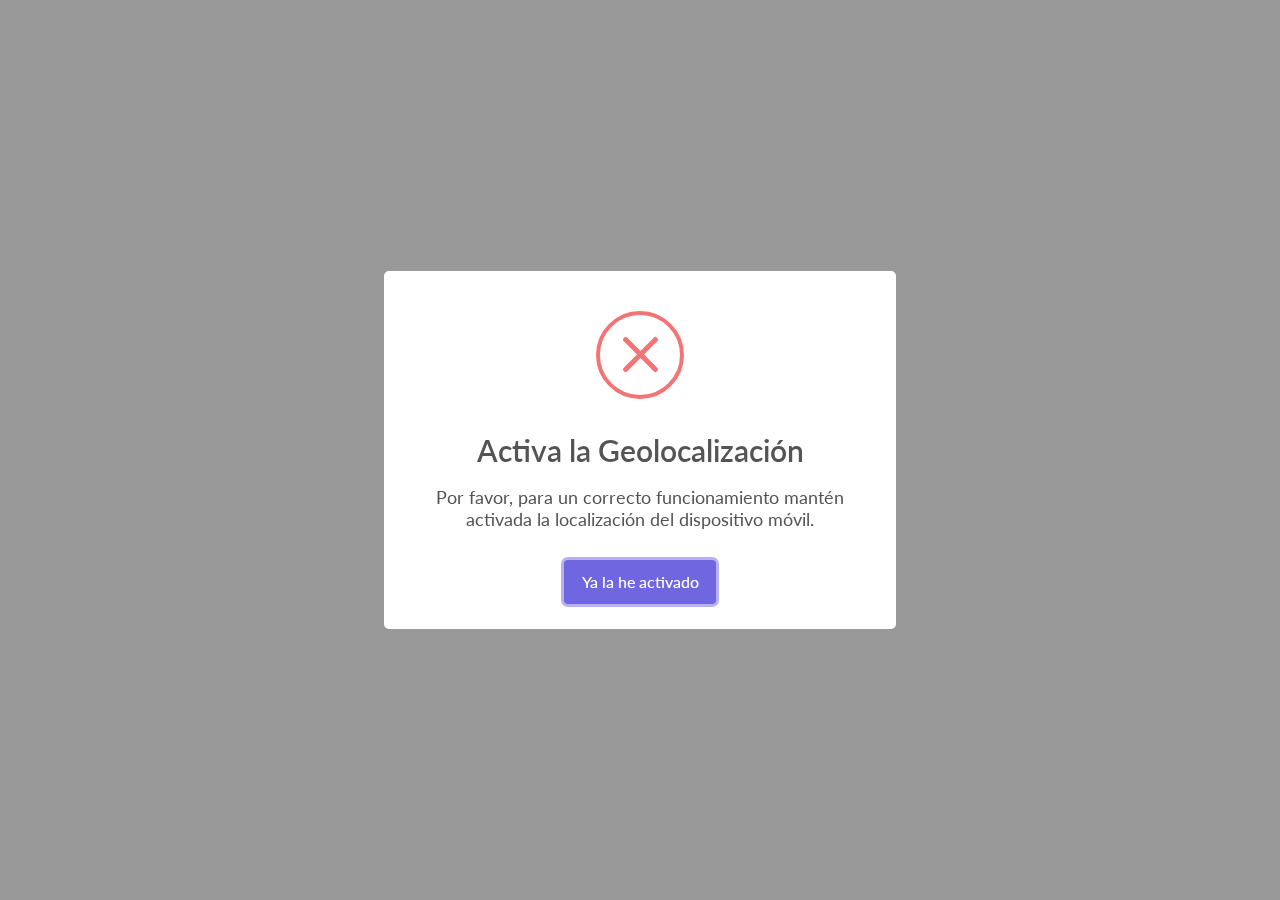
==== index.html @ 970cbfb0 "s" ====
<!DOCTYPE html>
<html>
  <head>
    <meta charset="utf-8" />
    <meta http-equiv="X-UA-Compatible" content="IE=edge" />
    <title>Mirador 1</title>
    <link rel="stylesheet" href="lib/bootstrap-5.0.1/css/bootstrap.min.css" />
    <link rel="stylesheet" href="lib/bootstrap-5.0.1/css/bootstrap.flatly.min.css" />
    <link rel="stylesheet" href="lib/swipper/swiper-bundle.min.css" />
    <link rel="stylesheet" href="css/ra-mirador.css">

    <script src="lib/arjs/aframe.min.js"></script>
    <script src="lib/arjs/aframe-ar.js"></script>
    <script src="lib/arjs/aframe-extras.loaders.min.js"></script>
    <script src="lib/arjs/aframe-look-at-component.min.js"></script>
    <script src="data/ar-data.js"></script>
    <script src="js/checkgeo.js"></script>
    <script src="js/ra-mirador.js"></script>
    <script>
      AFRAME.registerComponent("clickhandler", {
        init: function () {
          this.el.addEventListener("click", () => {
            var elem=findNameByPosition(this.el.getAttribute("ardataid"));
            if(elem)
            {
              showPOI(elem);
            }

          });
        },
      });
    </script>
  </head>

  <body style="margin: 0; overflow: hidden">
     <!--<div class="arjs-loader">
  <div>Cargando...</div>
    </div>-->
    <a-scene
      cursor="rayOrigin: mouse; fuse: true; fuseTimeout: 0;"
      raycaster="objects: [clickhandler];"
      vr-mode-ui="enabled: false"
      embedded
      arjs="sourceType: webcam; debugUIEnabled: false;"
    >

    <a-assets>
      <img id="info-icon" src="img/info-ar.png" scale="1 1 1">
      <img id="4d-sede" src="img/4d-sede.png" scale="1 1 1">
      <img id="pl-batallas" src="img/pl-batallas.png" scale="1 1 1">
    </a-assets>

        <a-text
        clickhandler
        value="TEST"
        font= "fonts/verdana.fnt"
        fontImage= "fonts/verdana.png"
        color="#5797ff"
        anchor="center"
        look-at="[gps-camera]"
        scale="10 10 10"
        gps-entity-place="latitude: 37.769535897409874; longitude: -3.7888669967651367;"
        custom-field="a-text"
      ></a-text>

      <!--<a-image src="#info-icon" 
      look-at="[gps-camera]"
      height="20"
      width="20"
      clickhandler
      gps-entity-place="latitude: 37.768925267300446; longitude: -3.7874293327331543;">
    </a-image>-->

    <a-camera  arjs-look-controls='smoothingFactor: 0.1' gps-camera="gpsMinDistance: 15;minDistance: 30;maxDistance: 2000;accelerationToMove: 1.0;" rotation-reader></a-camera>


    </a-scene>


    <div
        id="modal-poi"
      class="modal fade"
      tabindex="-1"
      role="dialog"
      aria-labelledby="myLargeModalLabel"
      aria-hidden="true"
    >
      <div class="modal-dialog modal-lg modal-fullscreen">
        <div class="modal-content">
          <div class="modal-header bg-primary text-light">
            <h5 class="modal-title"><span id="poi-title"></span></h5>
            <button
              type="button"
              class="btn-close btn-close-white"
              data-bs-dismiss="modal"
              aria-label="Close"
            ></button>
          </div>
          <div class="modal-body container">
            <div class="swiper">
              <!-- Additional required wrapper -->
              <div class="swiper-wrapper">
                <!-- Slides -->
                <div class="swiper-slide">
                  <img src="https://picsum.photos/800?rnd=0" alt="">
                </div>
                <div class="swiper-slide">
                  <img src="https://picsum.photos/800?rnd=1" alt="">
                </div>
                <div class="swiper-slide">
                  <img src="https://picsum.photos/800?rnd=2" alt="">
                </div>
                ...
              </div>
              <!-- If we need pagination -->
              <div class="swiper-pagination"></div>
            
              <!-- If we need navigation buttons -->
              <div class="swiper-button-prev"></div>
              <div class="swiper-button-next"></div>
            
            </div>
            <div class="container" id="poi-body"></div>
          </div>
        </div>
      </div>
    </div>

    <script src="lib/popperjs-2.9.2/popper.min.js"></script>
    <script src="lib/jquery-3.6.0/jquery-3.6.0.min.js"></script>
    <script src="lib/bootstrap-5.0.1/js/bootstrap.bundle.min.js"></script>
    <script src="lib/swal2/sweetalert-2.11.js"></script>
    <script src="lib/swipper/swiper-bundle.min.js"></script>
  </body>
</html>
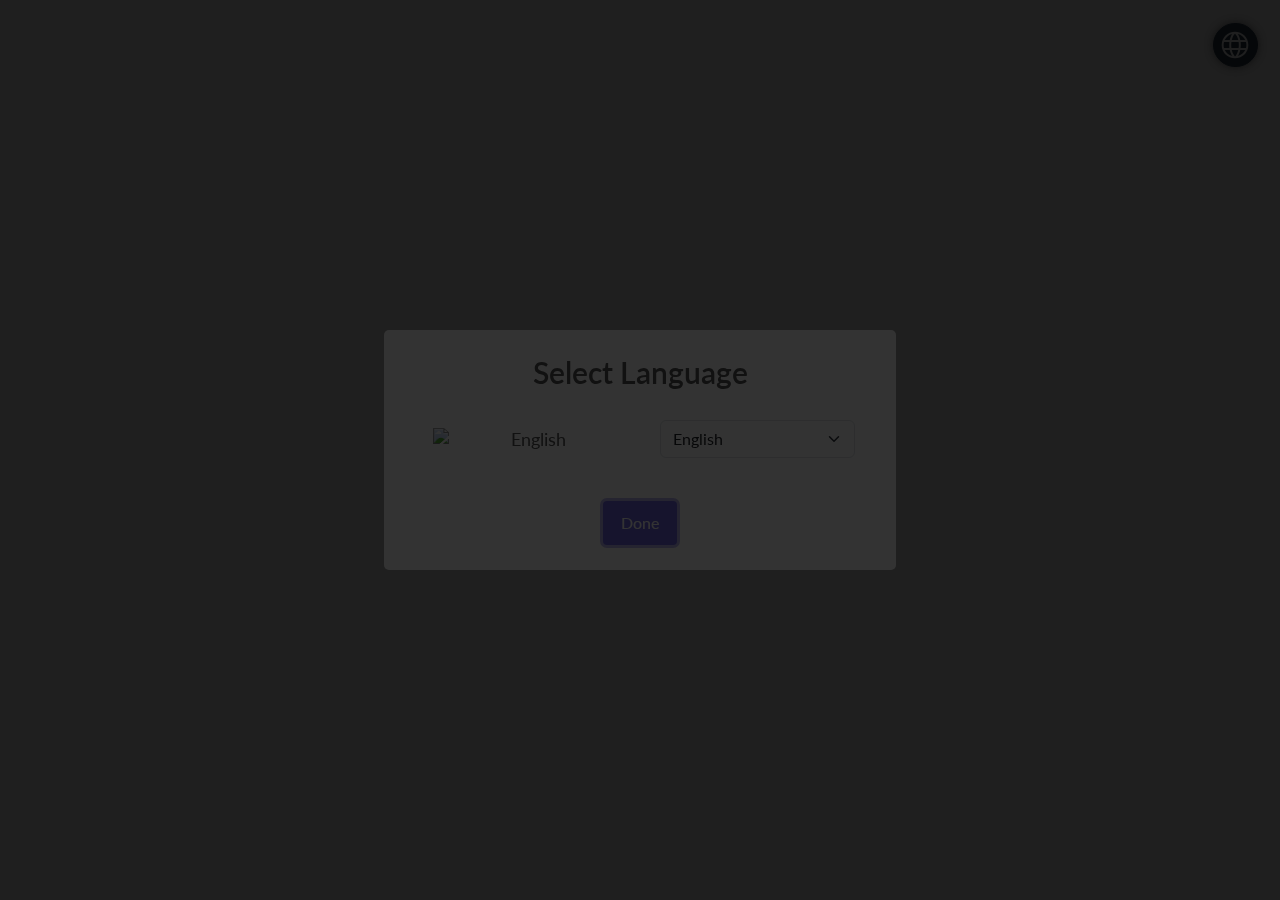
==== commit d9aa3ccb: "s" ====
--- a/index.html
+++ b/index.html
@@ -3,11 +3,15 @@
   <head>
     <meta charset="utf-8" />
     <meta http-equiv="X-UA-Compatible" content="IE=edge" />
-    <title>Mirador 1</title>
+    <title>AR-MIRADOR</title>
+    <link rel="shortcut icon" href="img/favicon.ico" type="image/x-icon">
     <link rel="stylesheet" href="lib/bootstrap-5.0.1/css/bootstrap.min.css" />
     <link rel="stylesheet" href="lib/bootstrap-5.0.1/css/bootstrap.flatly.min.css" />
     <link rel="stylesheet" href="lib/swipper/swiper-bundle.min.css" />
+    <link rel="stylesheet" href="css/fab.css">
     <link rel="stylesheet" href="css/ra-mirador.css">
+
+
 
     <script src="lib/arjs/aframe.min.js"></script>
     <script src="lib/arjs/aframe-ar.js"></script>
@@ -15,6 +19,7 @@
     <script src="lib/arjs/aframe-look-at-component.min.js"></script>
     <script src="data/ar-data.js"></script>
     <script src="js/checkgeo.js"></script>
+    <script src="js/translate-ui.js"></script>
     <script src="js/ra-mirador.js"></script>
     <script>
       AFRAME.registerComponent("clickhandler", {
@@ -33,9 +38,16 @@
   </head>
 
   <body style="margin: 0; overflow: hidden">
-     <!--<div class="arjs-loader">
-  <div>Cargando...</div>
-    </div>-->
+
+    <div class="fabs" role="group" aria-label="Floating action buttons">
+      <!-- buttons will go here -->
+      <button  id="chooseLang-btn" class="btn btn-primary fab" onclick="openChooseLangModal()" title="Change Language" aria-label="Change Language">
+        <img aria-hidden="true" src="img/language.svg" width="32" height="32" />
+      </button>
+    </div>
+      <div class="arjs-loader invisible">
+      <div></div>
+    </div>
     <a-scene
       cursor="rayOrigin: mouse; fuse: true; fuseTimeout: 0;"
       raycaster="objects: [clickhandler];"
@@ -44,10 +56,8 @@
       arjs="sourceType: webcam; debugUIEnabled: false;"
     >
 
-    <a-assets>
+    <a-assets timeout="10000">
       <img id="info-icon" src="img/info-ar.png" scale="1 1 1">
-      <img id="4d-sede" src="img/4d-sede.png" scale="1 1 1">
-      <img id="pl-batallas" src="img/pl-batallas.png" scale="1 1 1">
     </a-assets>
 
         <a-text
@@ -94,6 +104,7 @@
               class="btn-close btn-close-white"
               data-bs-dismiss="modal"
               aria-label="Close"
+              onClick="stopVideos()"
             ></button>
           </div>
           <div class="modal-body container">
@@ -116,8 +127,8 @@
               <div class="swiper-pagination"></div>
             
               <!-- If we need navigation buttons -->
-              <div class="swiper-button-prev"></div>
-              <div class="swiper-button-next"></div>
+              <div class="swiper-button-prev" title="" onClick="stopVideos()"></div>
+              <div class="swiper-button-next" title="" onClick="stopVideos()"></div>
             
             </div>
             <div class="container" id="poi-body"></div>
--- a/css/fab.css
+++ b/css/fab.css
@@ -0,0 +1,31 @@
+.fabs {
+    --_viewport-margin: 2.5vmin;
+    position: fixed;
+    right: 0;
+    z-index: 1054;
+    inset-block: var(--_viewport-margin);
+    margin-right: var(--_viewport-margin);
+    display: flex;
+    flex-direction: column-reverse;
+    place-items: center;
+    gap: var(--_viewport-margin);
+    justify-content: flex-end;
+  }
+
+  .fab {
+    --_size: 1rem;
+  
+    padding: calc(var(--_size) / 3);
+    border-radius: 30px;
+   
+    background-color: #2c3e50;
+    color:white;
+
+    box-shadow: 0px 0px 10px rgba(0, 0, 0, 0.527);
+  }
+
+  .fab:hover{
+    background-color: #4d6d8c;
+    cursor:pointer;
+  }
+
--- a/css/ra-mirador.css
+++ b/css/ra-mirador.css
@@ -1,21 +1,3 @@
-.arjs-loader {
-    height: 100%;
-    width: 100%;
-    position: absolute;
-    top: 0;
-    left: 0;
-    background-color: rgba(0, 0, 0, 0.8);
-    z-index: 9999;
-    display: flex;
-    justify-content: center;
-    align-items: center;
-    display:none;
-  }
-.arjs-loader div {
-    text-align: center;
-    font-size: 1.25em;
-    color: white;
-  }
 
   .modal-title-img {
     height: 2rem;
@@ -64,4 +46,38 @@
   
   .swiper-pagination-bullet-active{
     background: #fff;
-  }+  }
+  
+   .arjs-loader {
+    height: 100%;
+    width: 100%;
+    position: absolute;
+    top: 0;
+    left: 0;
+    background-color: rgba(0, 0, 0, 0.8);
+    z-index: 9999;
+    display: flex;
+    justify-content: center;
+    align-items: center;
+  }
+
+  .arjs-loader div {
+    text-align: center;
+    font-size: 1.25em;
+    color: white;
+  }
+
+  .invisible{display:none;}
+
+  #lang-img{
+    padding: 20px;
+
+  }
+
+  .lang-selector{
+    align-items: center;
+    margin:0;
+  }
+
+
+  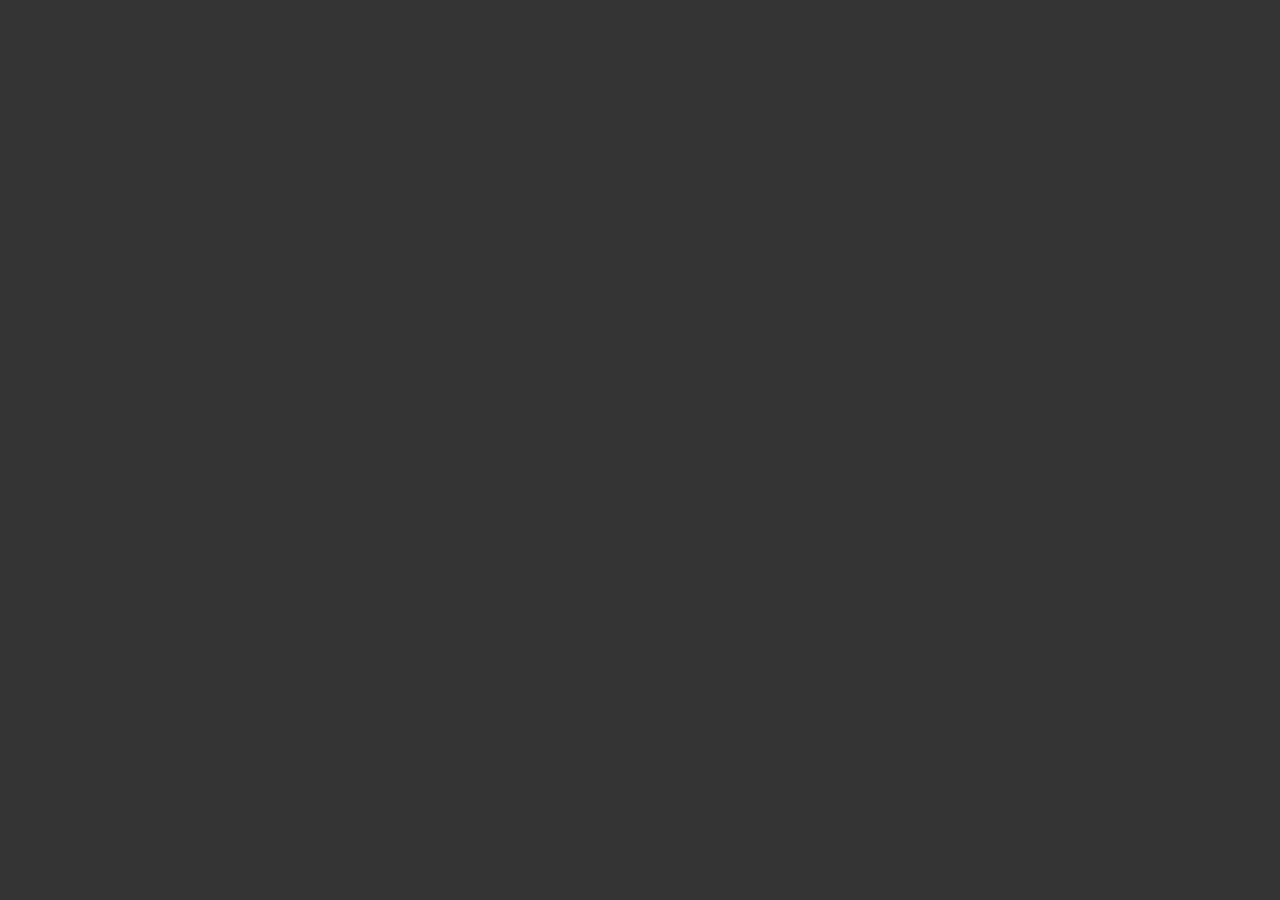
==== commit e6dd1de2: "s" ====
--- a/index.html
+++ b/index.html
@@ -3,8 +3,8 @@
   <head>
     <meta charset="utf-8" />
     <meta http-equiv="X-UA-Compatible" content="IE=edge" />
-    <title>AR-MIRADOR</title>
-    <link rel="shortcut icon" href="img/favicon.ico" type="image/x-icon">
+    <title></title>
+    <link rel="shortcut icon" href="img/icon.png" type="image/x-icon">
     <link rel="stylesheet" href="lib/bootstrap-5.0.1/css/bootstrap.min.css" />
     <link rel="stylesheet" href="lib/bootstrap-5.0.1/css/bootstrap.flatly.min.css" />
     <link rel="stylesheet" href="lib/swipper/swiper-bundle.min.css" />
@@ -21,6 +21,7 @@
     <script src="js/checkgeo.js"></script>
     <script src="js/translate-ui.js"></script>
     <script src="js/ra-mirador.js"></script>
+    
     <script>
       AFRAME.registerComponent("clickhandler", {
         init: function () {
@@ -142,5 +143,6 @@
     <script src="lib/bootstrap-5.0.1/js/bootstrap.bundle.min.js"></script>
     <script src="lib/swal2/sweetalert-2.11.js"></script>
     <script src="lib/swipper/swiper-bundle.min.js"></script>
+    
   </body>
 </html>
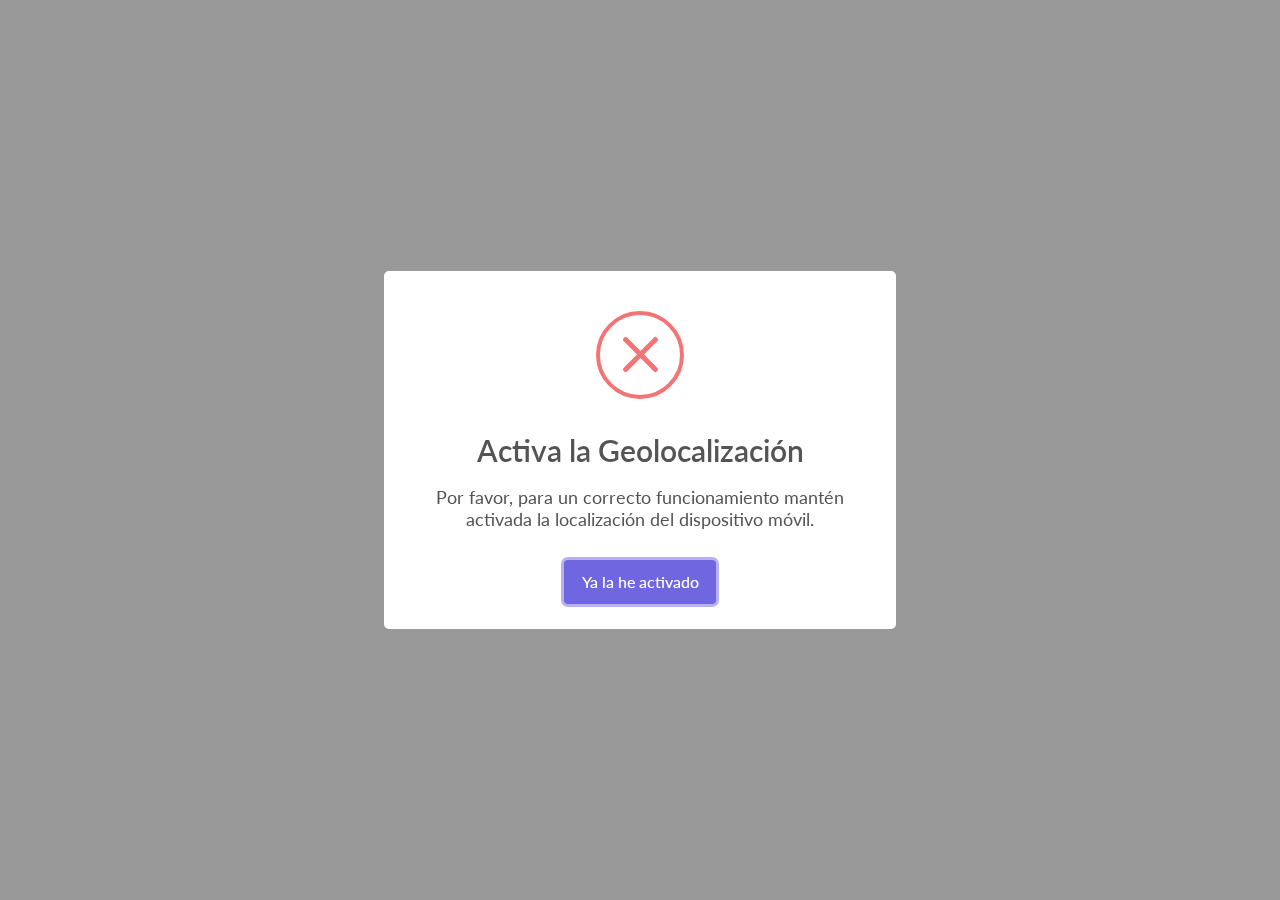
==== commit b4a96659: "s" ====
--- a/index.html
+++ b/index.html
@@ -12,12 +12,13 @@
     <link rel="stylesheet" href="css/ra-mirador.css">
 
 
-
+    
     <script src="lib/arjs/aframe.min.js"></script>
     <script src="lib/arjs/aframe-ar.js"></script>
     <script src="lib/arjs/aframe-extras.loaders.min.js"></script>
     <script src="lib/arjs/aframe-look-at-component.min.js"></script>
-    <script src="data/ar-data.js"></script>
+    
+    <script src="js/data-loader.js"></script>
     <script src="js/checkgeo.js"></script>
     <script src="js/translate-ui.js"></script>
     <script src="js/ra-mirador.js"></script>
@@ -42,7 +43,7 @@
 
     <div class="fabs" role="group" aria-label="Floating action buttons">
       <!-- buttons will go here -->
-      <button  id="chooseLang-btn" class="btn btn-primary fab" onclick="openChooseLangModal()" title="Change Language" aria-label="Change Language">
+      <button  id="chooseLang-btn" class="btn btn-primary fab invisible" onclick="openChooseLangModal()" title="Change Language" aria-label="Change Language">
         <img aria-hidden="true" src="img/language.svg" width="32" height="32" />
       </button>
     </div>
